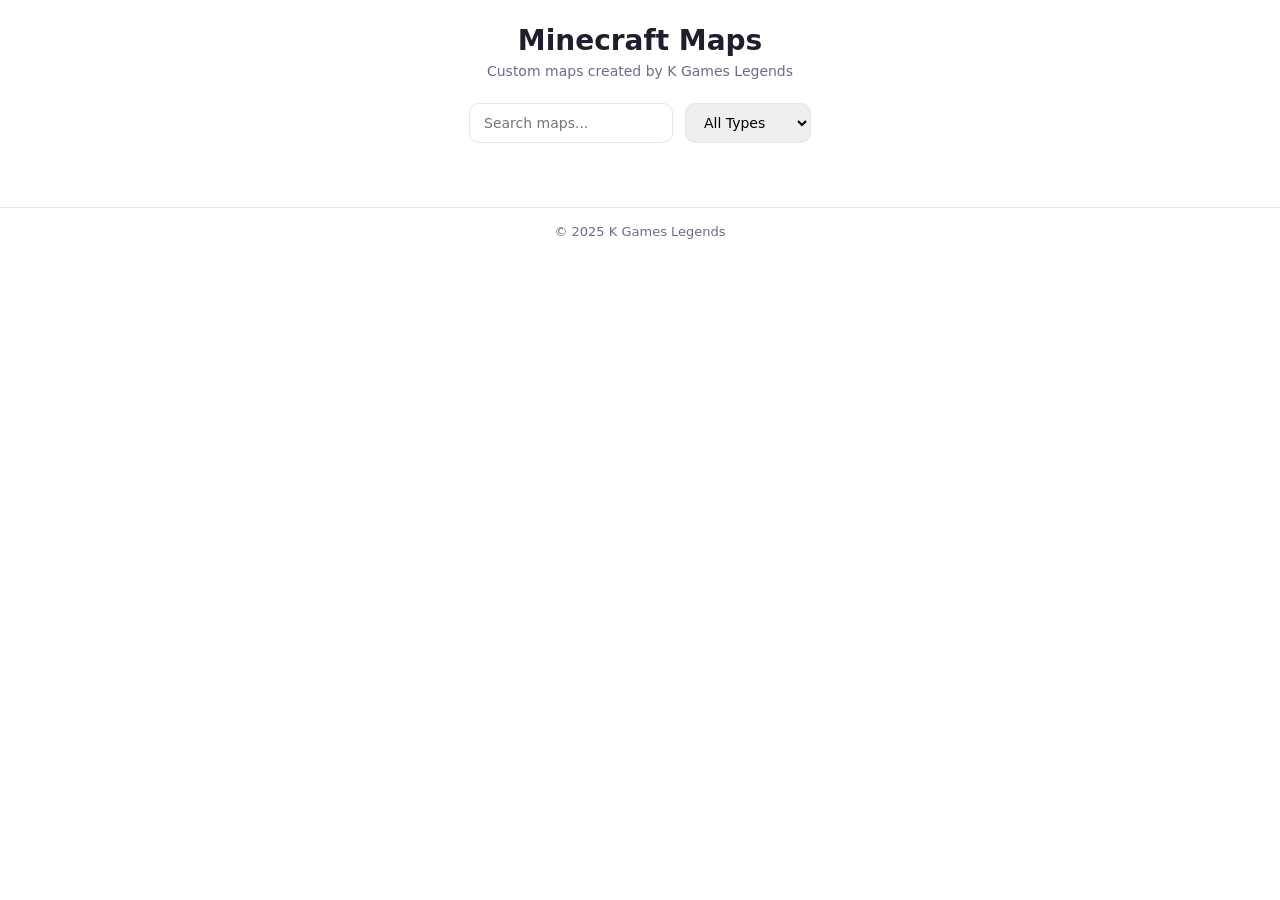
==== index.html @ 1670bebf "Update and rename map.html to index.html" ====
<!DOCTYPE html>
<html lang="vi">
<head>
  <meta charset="UTF-8" />
  <meta name="viewport" content="width=device-width, initial-scale=1.0" />
  <title>Minecraft Maps | K Games Legends</title>

  <style>
    :root {
      --bg: #ffffff;
      --card-bg: #ffffff;
      --text-main: #1e1e2f;
      --text-sub: #6b6b8a;
      --border: #e5e5e5;
      --shadow: 0 10px 24px rgba(0,0,0,.08);
      --radius: 14px;
    }

    * {
      box-sizing: border-box;
      margin: 0;
      padding: 0;
      font-family: system-ui, -apple-system, BlinkMacSystemFont, "Segoe UI", sans-serif;
    }

    body {
      background: var(--bg);
      color: var(--text-main);
    }

    header {
      padding: 24px;
      text-align: center;
    }

    header h1 {
      font-size: 28px;
    }

    header p {
      margin-top: 6px;
      color: var(--text-sub);
      font-size: 14px;
    }

    /* ===== Controls ===== */
    .controls {
      display: flex;
      gap: 12px;
      padding: 0 24px 24px;
      flex-wrap: wrap;
      justify-content: center;
    }

    .controls input,
    .controls select {
      padding: 10px 14px;
      border-radius: 10px;
      border: 1px solid var(--border);
      font-size: 14px;
    }

    /* ===== Grid ===== */
    .grid {
      display: grid;
      grid-template-columns: repeat(auto-fill, minmax(240px, 1fr));
      gap: 20px;
      padding: 0 24px 40px;
    }

    /* ===== Card ===== */
    .card {
      background: var(--card-bg);
      border-radius: var(--radius);
      box-shadow: var(--shadow);
      overflow: hidden;
      transition: transform .2s ease, box-shadow .2s ease;
    }

    .card:hover {
      transform: translateY(-4px);
      box-shadow: 0 16px 36px rgba(0,0,0,.12);
    }

    .card img {
      width: 100%;
      height: 140px;
      object-fit: cover;
    }

    .card-body {
      padding: 14px;
    }

    .card-body h3 {
      font-size: 16px;
      margin-bottom: 6px;
    }

    .card-body p {
      font-size: 13px;
      color: var(--text-sub);
      margin-bottom: 8px;
    }

    /* ===== Type badge ===== */
    .type {
      display: inline-block;
      padding: 4px 10px;
      font-size: 11px;
      border-radius: 999px;
      font-weight: 600;
      color: #fff;
    }

    .parkours   { background: #00bcd4; }
    .landscape  { background: #8bc34a; }
    .minigames  { background: #ff9800; }
    .adventure  { background: #4caf50; }

    footer {
      border-top: 1px solid var(--border);
      padding: 16px;
      text-align: center;
      font-size: 13px;
      color: var(--text-sub);
    }
   /* ===== Popup ===== */
.popup {
  position: fixed;
  inset: 0;
  background: rgba(0,0,0,.55);
  display: none;
  align-items: center;
  justify-content: center;
  z-index: 999;
}

.popup.show {
  display: flex;
}

.popup-content {
  background: #fff;
  border-radius: 16px;
  max-width: 720px;
  width: 90%;
  overflow: hidden;
  box-shadow: 0 20px 60px rgba(0,0,0,.25);
  animation: pop .25s ease;
}

@keyframes pop {
  from { transform: scale(.95); opacity: 0; }
  to   { transform: scale(1); opacity: 1; }
}

.popup-content img {
  width: 100%;
  height: 240px;
  object-fit: cover;
}

.popup-body {
  padding: 20px;
}

.popup-body h2 {
  margin: 10px 0 6px;
}

.popup-body p {
  color: var(--text-sub);
  font-size: 14px;
  margin-bottom: 16px;
}

.close {
  position: absolute;
  right: 16px;
  top: 12px;
  font-size: 22px;
  cursor: pointer;
  user-select: none;
}

/* ===== Popup upgrade ===== */
.popup-cover {
  width: 100%;
  height: 260px;
  object-fit: cover;
}

.gallery {
  display: grid;
  grid-template-columns: repeat(auto-fill, minmax(120px, 1fr));
  gap: 10px;
  margin: 16px 0;
}

.gallery img {
  width: 100%;
  height: 90px;
  object-fit: cover;
  border-radius: 10px;
}

.version {
  margin: 14px 0 18px;
  font-size: 14px;
  color: var(--text-sub);
}

.version strong {
  color: var(--text-main);
}

.download {
  display: inline-block;
  padding: 12px 22px;
  background: #1e1e2f;
  color: #fff;
  border-radius: 12px;
  text-decoration: none;
  font-size: 14px;
}
  </style>
</head>
<body>

  <header>
    <h1>Minecraft Maps</h1>
    <p>Custom maps created by K Games Legends</p>
  </header>

  <!-- ===== Controls ===== -->
  <div class="controls">
    <input id="search" type="text" placeholder="Search maps..." />
    <select id="filter">
      <option value="all">All Types</option>
      <option value="parkours">Parkours</option>
      <option value="landscape">Landscape</option>
      <option value="minigames">Minigames</option>
      <option value="adventure">Adventure</option>
    </select>
  </div>
<!-- ===== Popup ===== -->
<div class="popup" id="popup">
  <div class="popup-content">
    <span class="close" id="closePopup">✕</span>

    <!-- Cover -->
    <img id="popupCover" class="popup-cover" src="" alt="">

    <div class="popup-body">
      <span id="popupType" class="type"></span>
      <h2 id="popupTitle"></h2>
      <p id="popupDesc"></p>

      <!-- Gallery -->
      <div id="popupGallery" class="gallery"></div>

      <!-- Version -->
      <div class="version">
        <strong>Recommended version:</strong>
        <span id="popupVersion"></span>
      </div>

      <!-- Download -->
      <a id="popupDownload" class="download" href="#" target="_blank">
        Download Map
      </a>
    </div>
  </div>
</div>

  <!-- ===== Grid ===== -->
  <div class="grid" id="grid"></div>

  <footer>
    © 2025 K Games Legends
  </footer>

  <script>
    let maps = [];

    fetch("maps.json")
      .then(res => res.json())
      .then(data => {
        maps = data;
        render(maps);
      });

    const grid = document.getElementById("grid");
    const search = document.getElementById("search");
    const filter = document.getElementById("filter");
    const popup = document.getElementById("popup");
    const popupImage = document.getElementById("popupImage");
    const popupTitle = document.getElementById("popupTitle");
    const popupDesc = document.getElementById("popupDesc");
    const popupType = document.getElementById("popupType");
    const popupDownload = document.getElementById("popupDownload");
    const closePopup = document.getElementById("closePopup");
    const popupCover = document.getElementById("popupCover");
    const popupGallery = document.getElementById("popupGallery");
    const popupVersion = document.getElementById("popupVersion");

function openPopup(map) {
  popupCover.src = map.image;
  popupTitle.textContent = map.title;
  popupDesc.textContent = map.desc;

  popupType.textContent = map.type.toUpperCase();
  popupType.className = "type " + map.type;

  popupVersion.textContent = map.version || "Latest version";
  popupDownload.href = map.download || "#";

  // Render gallery
  popupGallery.innerHTML = "";
  if (map.gallery && map.gallery.length > 0) {
    map.gallery.forEach(img => {
      const el = document.createElement("img");
      el.src = img;
      el.alt = map.title;
      popupGallery.appendChild(el);
    });
  }

  popup.classList.add("show");
}

closePopup.addEventListener("click", () => {
  popup.classList.remove("show");
});

popup.addEventListener("click", e => {
  if (e.target === popup) popup.classList.remove("show");
});

function render(list) {
  grid.innerHTML = "";
  list.forEach(m => {
    const card = document.createElement("div");
    card.className = "card";
    card.innerHTML = `
      <img src="${m.image}" alt="${m.title}">
      <div class="card-body">
        <span class="type ${m.type}">${m.type.toUpperCase()}</span>
        <h3>${m.title}</h3>
        <p>${m.desc}</p>
      </div>
    `;

    card.addEventListener("click", () => openPopup(m));
    grid.appendChild(card);
  });
}

    function applyFilter() {
      const q = search.value.toLowerCase();
      const t = filter.value;

      const result = maps.filter(m => {
        const matchText =
          m.title.toLowerCase().includes(q) ||
          m.desc.toLowerCase().includes(q);

        const matchType = t === "all" || m.type === t;
        return matchText && matchType;
      });

      render(result);
    }

    search.addEventListener("input", applyFilter);
    filter.addEventListener("change", applyFilter);
  </script>

</body>
</html>
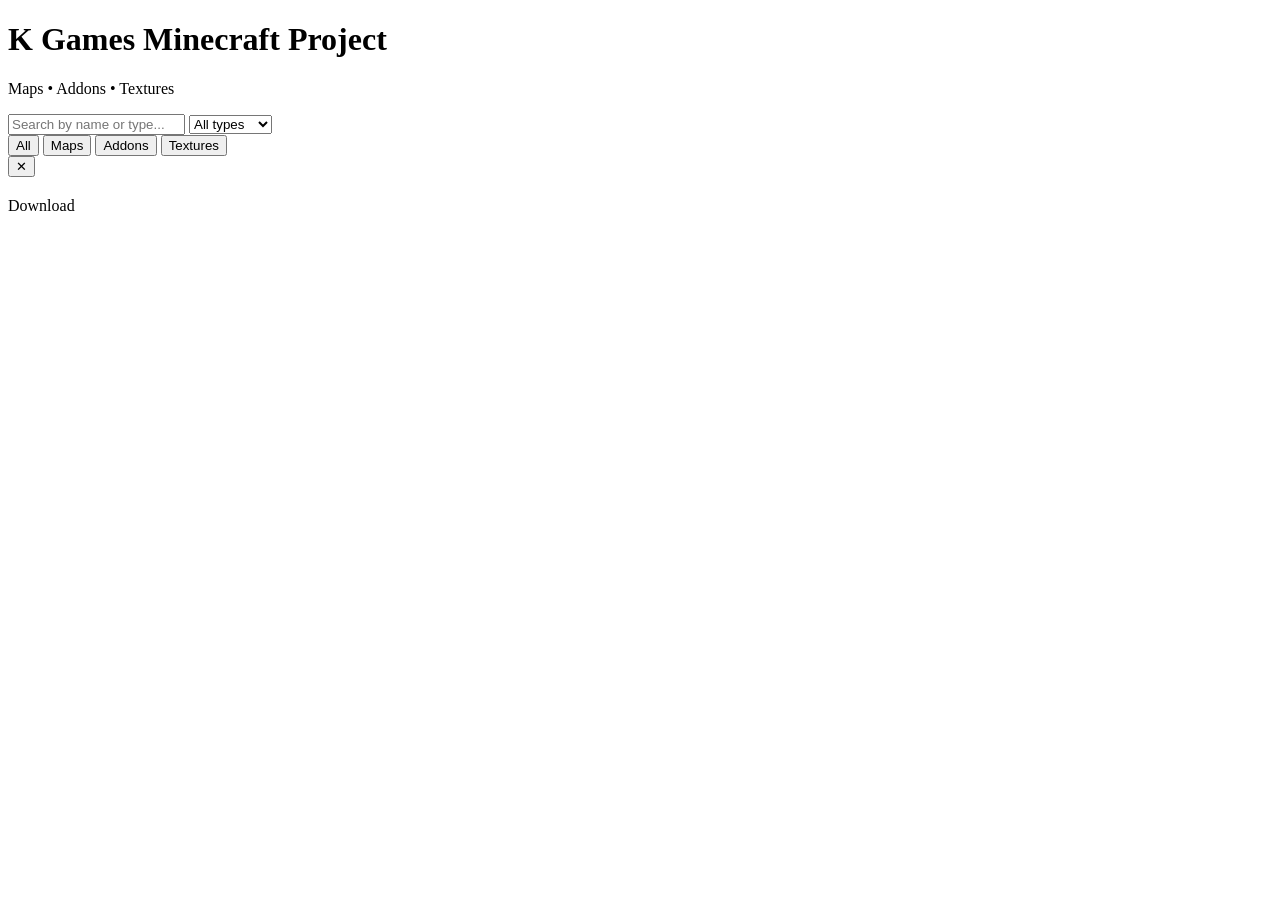
==== commit f173251a: "Update index.html" ====
--- a/index.html
+++ b/index.html
@@ -1,381 +1,78 @@
 <!DOCTYPE html>
-<html lang="vi">
+<html lang="en">
 <head>
-  <meta charset="UTF-8" />
-  <meta name="viewport" content="width=device-width, initial-scale=1.0" />
-  <title>Minecraft Maps | K Games Legends</title>
+  <meta charset="UTF-8">
+  <meta name="viewport" content="width=device-width, initial-scale=1.0">
+  <title>K Games Minecraft Project</title>
+  <link rel="stylesheet" href="style.css">
+</head>
 
-  <style>
-    :root {
-      --bg: #ffffff;
-      --card-bg: #ffffff;
-      --text-main: #1e1e2f;
-      --text-sub: #6b6b8a;
-      --border: #e5e5e5;
-      --shadow: 0 10px 24px rgba(0,0,0,.08);
-      --radius: 14px;
-    }
-
-    * {
-      box-sizing: border-box;
-      margin: 0;
-      padding: 0;
-      font-family: system-ui, -apple-system, BlinkMacSystemFont, "Segoe UI", sans-serif;
-    }
-
-    body {
-      background: var(--bg);
-      color: var(--text-main);
-    }
-
-    header {
-      padding: 24px;
-      text-align: center;
-    }
-
-    header h1 {
-      font-size: 28px;
-    }
-
-    header p {
-      margin-top: 6px;
-      color: var(--text-sub);
-      font-size: 14px;
-    }
-
-    /* ===== Controls ===== */
-    .controls {
-      display: flex;
-      gap: 12px;
-      padding: 0 24px 24px;
-      flex-wrap: wrap;
-      justify-content: center;
-    }
-
-    .controls input,
-    .controls select {
-      padding: 10px 14px;
-      border-radius: 10px;
-      border: 1px solid var(--border);
-      font-size: 14px;
-    }
-
-    /* ===== Grid ===== */
-    .grid {
-      display: grid;
-      grid-template-columns: repeat(auto-fill, minmax(240px, 1fr));
-      gap: 20px;
-      padding: 0 24px 40px;
-    }
-
-    /* ===== Card ===== */
-    .card {
-      background: var(--card-bg);
-      border-radius: var(--radius);
-      box-shadow: var(--shadow);
-      overflow: hidden;
-      transition: transform .2s ease, box-shadow .2s ease;
-    }
-
-    .card:hover {
-      transform: translateY(-4px);
-      box-shadow: 0 16px 36px rgba(0,0,0,.12);
-    }
-
-    .card img {
-      width: 100%;
-      height: 140px;
-      object-fit: cover;
-    }
-
-    .card-body {
-      padding: 14px;
-    }
-
-    .card-body h3 {
-      font-size: 16px;
-      margin-bottom: 6px;
-    }
-
-    .card-body p {
-      font-size: 13px;
-      color: var(--text-sub);
-      margin-bottom: 8px;
-    }
-
-    /* ===== Type badge ===== */
-    .type {
-      display: inline-block;
-      padding: 4px 10px;
-      font-size: 11px;
-      border-radius: 999px;
-      font-weight: 600;
-      color: #fff;
-    }
-
-    .parkours   { background: #00bcd4; }
-    .landscape  { background: #8bc34a; }
-    .minigames  { background: #ff9800; }
-    .adventure  { background: #4caf50; }
-
-    footer {
-      border-top: 1px solid var(--border);
-      padding: 16px;
-      text-align: center;
-      font-size: 13px;
-      color: var(--text-sub);
-    }
-   /* ===== Popup ===== */
-.popup {
-  position: fixed;
-  inset: 0;
-  background: rgba(0,0,0,.55);
-  display: none;
-  align-items: center;
-  justify-content: center;
-  z-index: 999;
-}
-
-.popup.show {
-  display: flex;
-}
-
-.popup-content {
-  background: #fff;
-  border-radius: 16px;
-  max-width: 720px;
-  width: 90%;
-  overflow: hidden;
-  box-shadow: 0 20px 60px rgba(0,0,0,.25);
-  animation: pop .25s ease;
-}
-
-@keyframes pop {
-  from { transform: scale(.95); opacity: 0; }
-  to   { transform: scale(1); opacity: 1; }
-}
-
-.popup-content img {
-  width: 100%;
-  height: 240px;
-  object-fit: cover;
-}
-
-.popup-body {
-  padding: 20px;
-}
-
-.popup-body h2 {
-  margin: 10px 0 6px;
-}
-
-.popup-body p {
-  color: var(--text-sub);
-  font-size: 14px;
-  margin-bottom: 16px;
-}
-
-.close {
-  position: absolute;
-  right: 16px;
-  top: 12px;
-  font-size: 22px;
-  cursor: pointer;
-  user-select: none;
-}
-
-/* ===== Popup upgrade ===== */
-.popup-cover {
-  width: 100%;
-  height: 260px;
-  object-fit: cover;
-}
-
-.gallery {
-  display: grid;
-  grid-template-columns: repeat(auto-fill, minmax(120px, 1fr));
-  gap: 10px;
-  margin: 16px 0;
-}
-
-.gallery img {
-  width: 100%;
-  height: 90px;
-  object-fit: cover;
-  border-radius: 10px;
-}
-
-.version {
-  margin: 14px 0 18px;
-  font-size: 14px;
-  color: var(--text-sub);
-}
-
-.version strong {
-  color: var(--text-main);
-}
-
-.download {
-  display: inline-block;
-  padding: 12px 22px;
-  background: #1e1e2f;
-  color: #fff;
-  border-radius: 12px;
-  text-decoration: none;
-  font-size: 14px;
-}
-  </style>
-</head>
 <body>
 
-  <header>
-    <h1>Minecraft Maps</h1>
-    <p>Custom maps created by K Games Legends</p>
-  </header>
+<!-- ===== HEADER ===== -->
+<header class="header">
+  <h1>K Games Minecraft Project</h1>
+  <p>Maps • Addons • Textures</p>
+</header>
 
-  <!-- ===== Controls ===== -->
-  <div class="controls">
-    <input id="search" type="text" placeholder="Search maps..." />
-    <select id="filter">
-      <option value="all">All Types</option>
-      <option value="parkours">Parkours</option>
-      <option value="landscape">Landscape</option>
-      <option value="minigames">Minigames</option>
-      <option value="adventure">Adventure</option>
-    </select>
-  </div>
-<!-- ===== Popup ===== -->
-<div class="popup" id="popup">
-  <div class="popup-content">
-    <span class="close" id="closePopup">✕</span>
+<!-- ===== CONTROLS ===== -->
+<div class="controls">
 
-    <!-- Cover -->
-    <img id="popupCover" class="popup-cover" src="" alt="">
+  <input id="search" placeholder="Search by name or type...">
 
-    <div class="popup-body">
-      <span id="popupType" class="type"></span>
-      <h2 id="popupTitle"></h2>
-      <p id="popupDesc"></p>
+  <select id="filter">
+    <option value="all">All types</option>
+    <option value="parkours">Parkours</option>
+    <option value="adventure">Adventure</option>
+    <option value="anime">Anime</option>
+    <option value="weapon">Weapon</option>
+  </select>
 
-      <!-- Gallery -->
-      <div id="popupGallery" class="gallery"></div>
+</div>
 
-      <!-- Version -->
-      <div class="version">
-        <strong>Recommended version:</strong>
-        <span id="popupVersion"></span>
-      </div>
+<!-- ===== CATEGORY ===== -->
+<div class="category-filter">
+  <button data-cat="all" class="active">All</button>
+  <button data-cat="map">Maps</button>
+  <button data-cat="addon">Addons</button>
+  <button data-cat="texture">Textures</button>
+</div>
 
-      <!-- Download -->
-      <a id="popupDownload" class="download" href="#" target="_blank">
-        Download Map
+<!-- ===== GRID ===== -->
+<div id="grid" class="grid"></div>
+
+
+<!-- ===== POPUP ===== -->
+<div id="popup" class="popup hidden">
+  <div class="popup-overlay"></div>
+
+  <div class="popup-box">
+    <button class="popup-close">✕</button>
+
+    <img id="popup-cover" class="popup-cover">
+
+    <div class="popup-content">
+      <h2 id="popup-title"></h2>
+      <p id="popup-desc"></p>
+
+      <div id="popup-gallery" class="popup-gallery"></div>
+
+      <p id="popup-version"></p>
+
+      <a id="popup-download" class="popup-download" target="_blank">
+        Download
       </a>
     </div>
   </div>
 </div>
 
-  <!-- ===== Grid ===== -->
-  <div class="grid" id="grid"></div>
 
-  <footer>
-    © 2025 K Games Legends
-  </footer>
+<!-- ===== IMAGE VIEWER ===== -->
+<div id="imgViewer" class="img-viewer hidden">
+  <div class="img-overlay"></div>
+  <img id="imgViewerSrc">
+</div>
 
-  <script>
-    let maps = [];
-
-    fetch("maps.json")
-      .then(res => res.json())
-      .then(data => {
-        maps = data;
-        render(maps);
-      });
-
-    const grid = document.getElementById("grid");
-    const search = document.getElementById("search");
-    const filter = document.getElementById("filter");
-    const popup = document.getElementById("popup");
-    const popupImage = document.getElementById("popupImage");
-    const popupTitle = document.getElementById("popupTitle");
-    const popupDesc = document.getElementById("popupDesc");
-    const popupType = document.getElementById("popupType");
-    const popupDownload = document.getElementById("popupDownload");
-    const closePopup = document.getElementById("closePopup");
-    const popupCover = document.getElementById("popupCover");
-    const popupGallery = document.getElementById("popupGallery");
-    const popupVersion = document.getElementById("popupVersion");
-
-function openPopup(map) {
-  popupCover.src = map.image;
-  popupTitle.textContent = map.title;
-  popupDesc.textContent = map.desc;
-
-  popupType.textContent = map.type.toUpperCase();
-  popupType.className = "type " + map.type;
-
-  popupVersion.textContent = map.version || "Latest version";
-  popupDownload.href = map.download || "#";
-
-  // Render gallery
-  popupGallery.innerHTML = "";
-  if (map.gallery && map.gallery.length > 0) {
-    map.gallery.forEach(img => {
-      const el = document.createElement("img");
-      el.src = img;
-      el.alt = map.title;
-      popupGallery.appendChild(el);
-    });
-  }
-
-  popup.classList.add("show");
-}
-
-closePopup.addEventListener("click", () => {
-  popup.classList.remove("show");
-});
-
-popup.addEventListener("click", e => {
-  if (e.target === popup) popup.classList.remove("show");
-});
-
-function render(list) {
-  grid.innerHTML = "";
-  list.forEach(m => {
-    const card = document.createElement("div");
-    card.className = "card";
-    card.innerHTML = `
-      <img src="${m.image}" alt="${m.title}">
-      <div class="card-body">
-        <span class="type ${m.type}">${m.type.toUpperCase()}</span>
-        <h3>${m.title}</h3>
-        <p>${m.desc}</p>
-      </div>
-    `;
-
-    card.addEventListener("click", () => openPopup(m));
-    grid.appendChild(card);
-  });
-}
-
-    function applyFilter() {
-      const q = search.value.toLowerCase();
-      const t = filter.value;
-
-      const result = maps.filter(m => {
-        const matchText =
-          m.title.toLowerCase().includes(q) ||
-          m.desc.toLowerCase().includes(q);
-
-        const matchType = t === "all" || m.type === t;
-        return matchText && matchType;
-      });
-
-      render(result);
-    }
-
-    search.addEventListener("input", applyFilter);
-    filter.addEventListener("change", applyFilter);
-  </script>
-
+<script src="script.js"></script>
 </body>
 </html>
